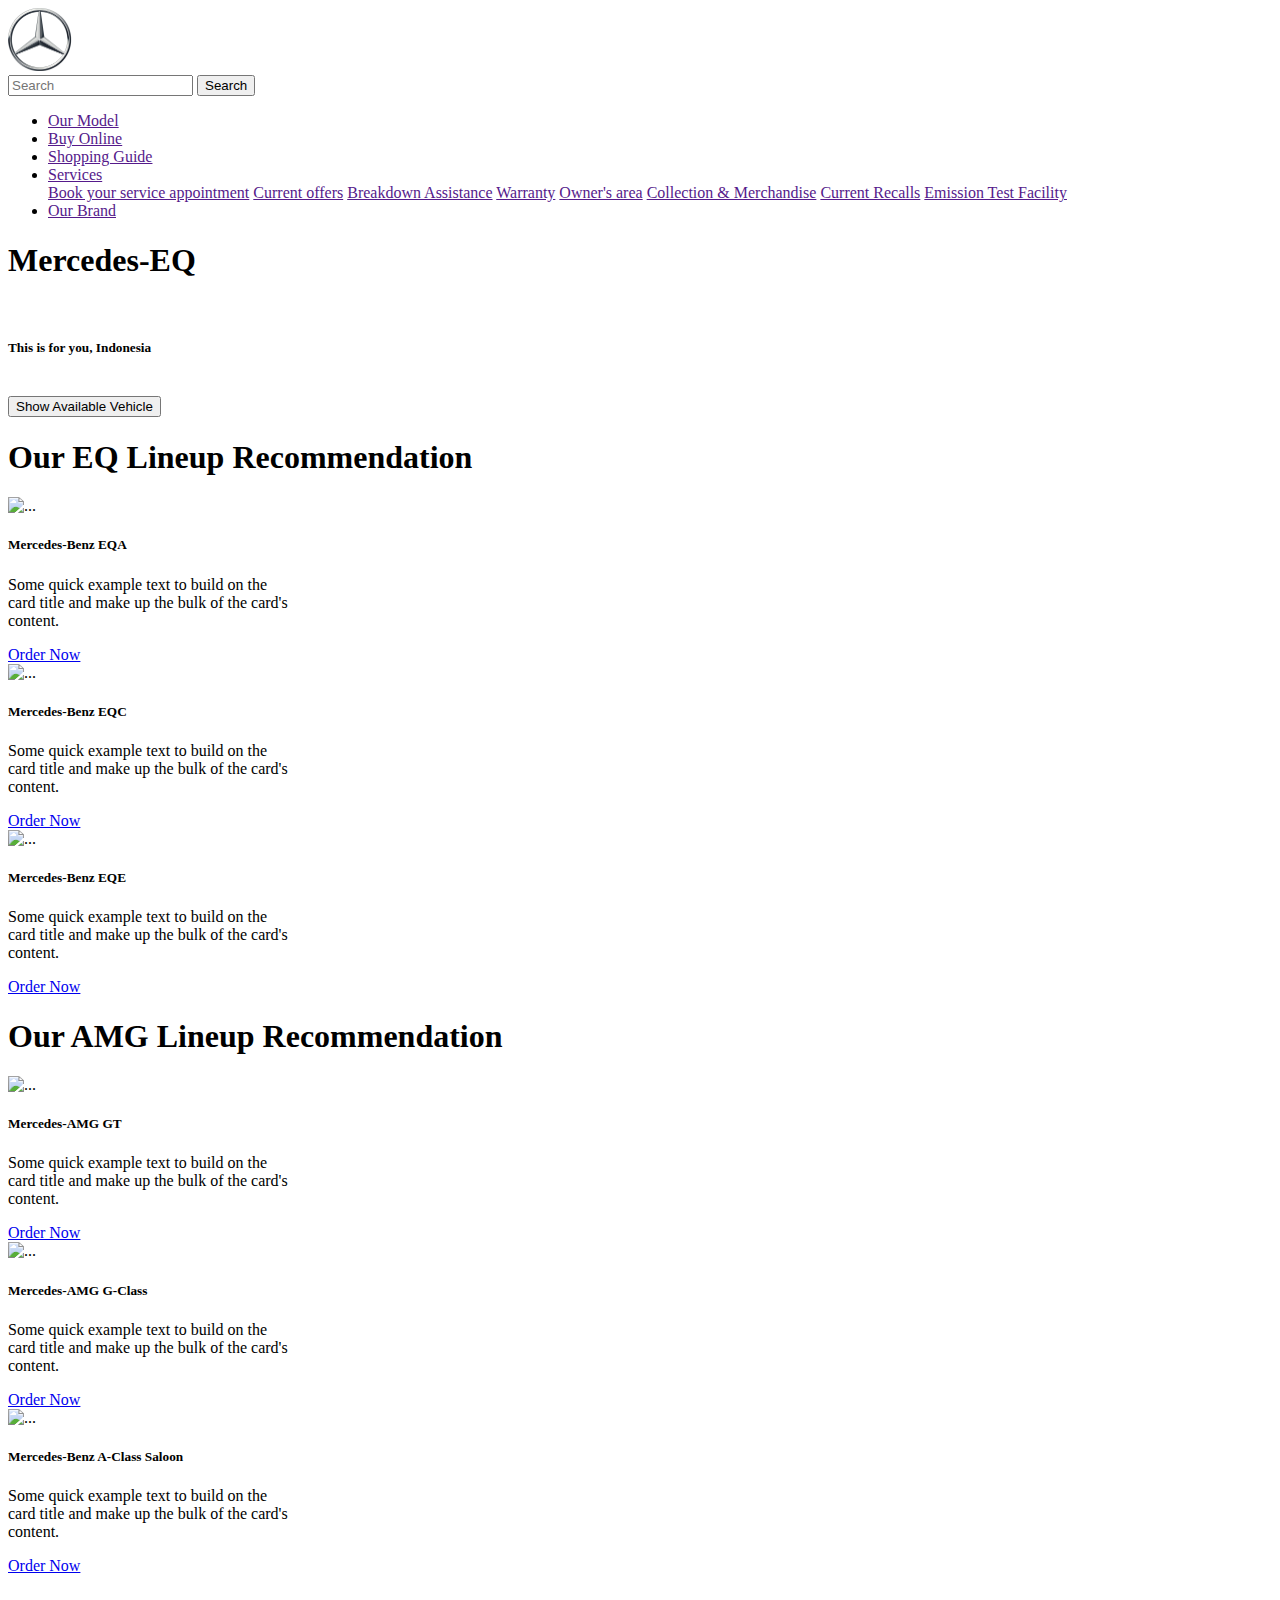
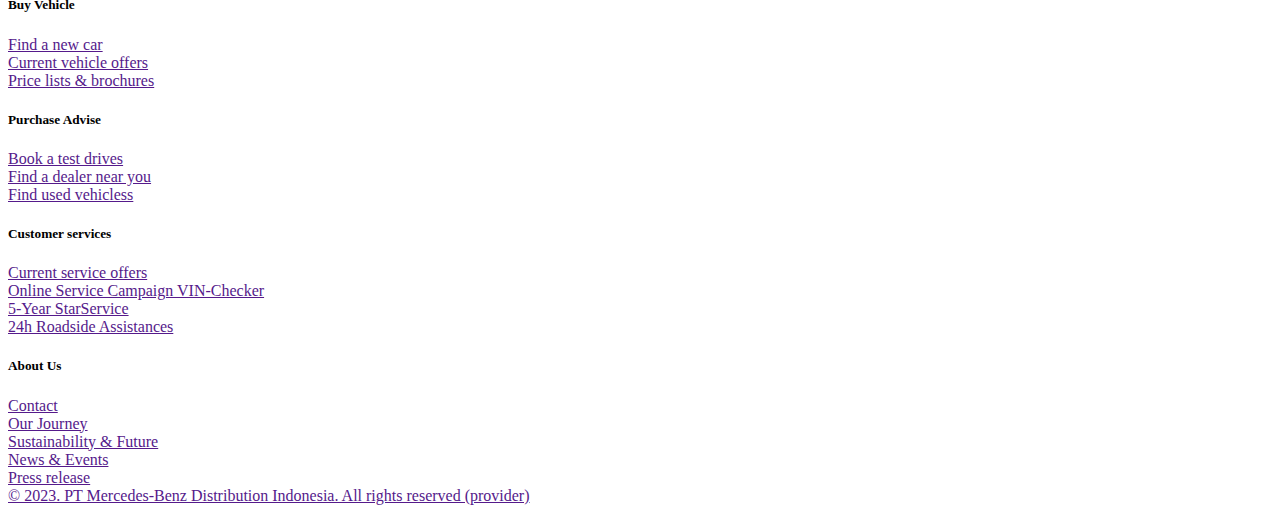
==== index.html @ bccc386b "Rename Index3.html to index.html" ====
<!DOCTYPE html>
<html lang="en">
<head>
    <meta charset="UTF-8">
    <meta http-equiv="X-UA-Compatible" content="IE=edge">
    <meta name="viewport" content="width=\, initial-scale=1.0">
    <script src="https://cdn.jsdelivr.net/npm/bootstrap@5.3.0-alpha3/dist/js/bootstrap.bundle.min.js" integrity="sha384-ENjdO4Dr2bkBIFxQpeoTz1HIcje39Wm4jDKdf19U8gI4ddQ3GYNS7NTKfAdVQSZe" crossorigin="anonymous"></script>
    <link href="https://cdn.jsdelivr.net/npm/bootstrap@5.3.0-alpha3/dist/css/bootstrap.min.css" rel="stylesheet" integrity="sha384-KK94CHFLLe+nY2dmCWGMq91rCGa5gtU4mk92HdvYe+M/SXH301p5ILy+dN9+nJOZ" crossorigin="anonymous">
    <link rel="stylesheet" href="style2.css">
    <title>Document</title>
</head>
<body>
    <header>
        <!-- TOP HEADER -->
        <nav class="navbar navbar-dark" data-bs-theme="dark" id="topHeader">
            <div class="container-fluid">
              <a class="navbar-brand"><img src="pngfind.com-mercedes-logo-png-860381.png" width="250px" alt=""></a>
              <form class="d-flex" role="search">
                    <input class="form-control me-2" type="search" placeholder="Search" aria-label="Search">
                    <button class="btn btn-outline-success btn-outline-light" type="submit">Search</button>
              </form>
            </div>
        </nav>
        <div class="table-group-divider"></div>
        <!-- BOTTOM HEADER -->
        <div id="bottomHeader">
            <div class="container-fluid">
                <nav class="navbar navbar-dark navbar-expand-lg">
                    <ul class="navbar-nav">
                        <li class="nav-item">
                            <a class="nav-link" href="">Our Model</a>
                        </li>
                        <li class="nav-item">
                            <a class="nav-link" href="">Buy Online</a>
                        </li>
                        <li class="nav-item">
                            <a class="nav-link" href="">Shopping Guide</a>
                        </li>
                        <li class="nav-item dropdown">
                            <a class="nav-link dropdown-toggle" data-bs-toggle="dropdown" role="button" 
                            href="">Services</a>
                            <div class="dropdown-menu">
                                <a class="dropdown-item" href="">Book your service appointment</a>
                                <a class="dropdown-item" href="">Current offers</a>
                                <a class="dropdown-item" href="">Breakdown Assistance</a>
                                <a class="dropdown-item" href="">Warranty</a>
                                <a class="dropdown-item" href="">Owner's area</a>
                                <a class="dropdown-item" href="">Collection & Merchandise</a>
                                <a class="dropdown-item" href="">Current Recalls</a>
                                <a class="dropdown-item" href="">Emission Test Facility</a>
                            </div>
                        </li>
                        <li class="nav-item">
                            <a class="nav-link" href="">Our Brand</a>
                        </li>
                    </ul>
                </nav>
            </div>
        </div>
    </header>

    <!-- 1st SECTION -->
    <section class="top-hero-section pt-4 pb-5">
        <div class="container section-one">
            <div class="row">
                <div class="col-md-5">
                    <h1>Mercedes-EQ</h1><br>
                    <h5>This is for you, Indonesia</h5><br>
                    <button type="button" class="btn btn-outline-dark">Show Available Vehicle</button>
                </div>
            </div>
        </div>
    </section>

    <!-- 2nd Section -->
    <section class="pt-3 pb-5">
        <div class="container">
            <h1 class="pt-5">Our EQ Lineup Recommendation</h1>
            <!-- 1st Row EQ -->
            <div class="row pt-4">
                <div class="col-md-4">
                    <div class="card" style="width: 18rem;">
                        <img src="https://upload.wikimedia.org/wikipedia/commons/thumb/d/da/Mercedes-Benz_H243_IMG_4476.jpg/1920px-Mercedes-Benz_H243_IMG_4476.jpg" class="card-img-top" alt="...">
                        <div class="card-body">
                          <h5 class="card-title">Mercedes-Benz EQA</h5>
                          <p class="card-text">Some quick example text to build on the card title and make up the bulk of the card's content.</p>
                          <a href="#" class="btn btn-outline-dark">Order Now</a>
                        </div>
                      </div>
                </div>
                <div class="col-md-4">
                    <div class="card" style="width: 18rem;">
                        <img src="https://upload.wikimedia.org/wikipedia/commons/thumb/4/44/Mercedes-Benz_EQC_400_4MATIC_AMG_Line_%28N_293%29_%E2%80%93_f_02042021.jpg/1920px-Mercedes-Benz_EQC_400_4MATIC_AMG_Line_%28N_293%29_%E2%80%93_f_02042021.jpg" class="card-img-top" alt="...">
                        <div class="card-body">
                          <h5 class="card-title">Mercedes-Benz EQC</h5>
                          <p class="card-text">Some quick example text to build on the card title and make up the bulk of the card's content.</p>
                          <a href="#" class="btn btn-outline-dark">Order Now</a>
                        </div>
                      </div>
                </div>
                <div class="col-md-4">
                    <div class="card" style="width: 18rem;">
                        <img src="https://upload.wikimedia.org/wikipedia/commons/thumb/6/60/Mercedes-Benz_V295_IAA_2021_1X7A0114.jpg/1920px-Mercedes-Benz_V295_IAA_2021_1X7A0114.jpg" class="card-img-top" alt="...">
                        <div class="card-body">
                          <h5 class="card-title">Mercedes-Benz EQE</h5>
                          <p class="card-text">Some quick example text to build on the card title and make up the bulk of the card's content.</p>
                          <a href="#" class="btn btn-outline-dark">Order Now</a>
                        </div>
                      </div>
                </div>
            </div>
            <!-- 2nd ROW EQ -->
            <h1 class="pt-5">Our AMG Lineup Recommendation</h1>
            <div class="row pt-4">
                <div class="col-md-4">
                    <div class="card" style="width: 18rem;">    
                        <img src="https://upload.wikimedia.org/wikipedia/commons/thumb/d/d5/Mercedes-AMG_C190_GT_R_IMG_3421.jpg/1280px-Mercedes-AMG_C190_GT_R_IMG_3421.jpg" class="card-img-top" alt="...">
                        <div class="card-body">
                          <h5 class="card-title">Mercedes-AMG GT</h5>
                          <p class="card-text">Some quick example text to build on the card title and make up the bulk of the card's content.</p>
                          <a href="#" class="btn btn-outline-dark">Order Now</a>
                        </div>
                      </div>
                </div>
                <div class="col-md-4">
                    <div class="card" style="width: 18rem;">
                        <img src="https://upload.wikimedia.org/wikipedia/commons/thumb/8/81/Mercedes-Benz_G_63_AMG_%2851921550544%29.jpg/1280px-Mercedes-Benz_G_63_AMG_%2851921550544%29.jpg" class="card-img-top" alt="...">
                        <div class="card-body">
                          <h5 class="card-title">Mercedes-AMG G-Class</h5>
                          <p class="card-text">Some quick example text to build on the card title and make up the bulk of the card's content.</p>
                          <a href="#" class="btn btn-outline-dark">Order Now</a>
                        </div>
                      </div>
                </div>
                <div class="col-md-4">
                    <div class="card" style="width: 18rem;">
                        <img src="https://assets-eu-01.kc-usercontent.com/3b3d460e-c5ae-0195-6b86-3ac7fb9d52db/81c84868-da2d-4a7c-a4c4-b842f1537901/Mercedes%20A-Class%20Saloon%20%283%29.jpg" class="card-img-top" alt="...">
                        <div class="card-body">
                          <h5 class="card-title">Mercedes-Benz A-Class Saloon</h5>
                          <p class="card-text">Some quick example text to build on the card title and make up the bulk of the card's content.</p>
                          <a href="#" class="btn btn-outline-dark">Order Now</a>
                        </div>
                      </div>
                </div>
            </div>
            </div>
        </div>
    </section>

        <!-- TOP FOOTER -->
    <footer class="full-footer">
        <div class="container top-footer">
            <div class="row align-content-center">
                <div class="p-2 col-md-3">
                    <h5>Buy Vehicle</h5>
                    <a href="">Find a new car</a><br>
                    <a href="">Current vehicle offers</a><br>
                    <a href="">Price lists & brochures</a>
                </div>
                <div class="p-2 col-md-3">
                    <h5>Purchase Advise</h5>
                    <a href="">Book a test drives</a><br>
                    <a href="">Find a dealer near you</a><br>
                    <a href="">Find used vehicless</a>
                </div>
                <div class="p-2 col-md-3">
                    <h5>Customer services</h5>
                    <a href="">Current service offers</a><br>
                    <a href="">Online Service Campaign VIN-Checker</a><br>
                    <a href="">5-Year StarService</a><br>
                    <a href="">24h Roadside Assistances</a>
                </div>
                <div class="p-2 col-md-3">
                    <h5>About Us</h5>
                    <a href="">Contact</a><br>
                    <a href="">Our Journey</a><br>
                    <a href="">Sustainability & Future</a><br>
                    <a href="">News & Events</a><br>
                    <a href="">Press release</a>
                </div>
            </div>
        </div>
        <div class="table-group-divider"></div>
        <!-- BOTTOM FOOTER -->
        <div class="container-fluid bottom-footer">
            <div class="row">
                <div class="col-12 text-center">
                    <a href="">© 2023. PT Mercedes-Benz Distribution Indonesia. All rights reserved (provider)</a>
                </div>
            </div>
        </div>
    </footer>
</body>
</html>
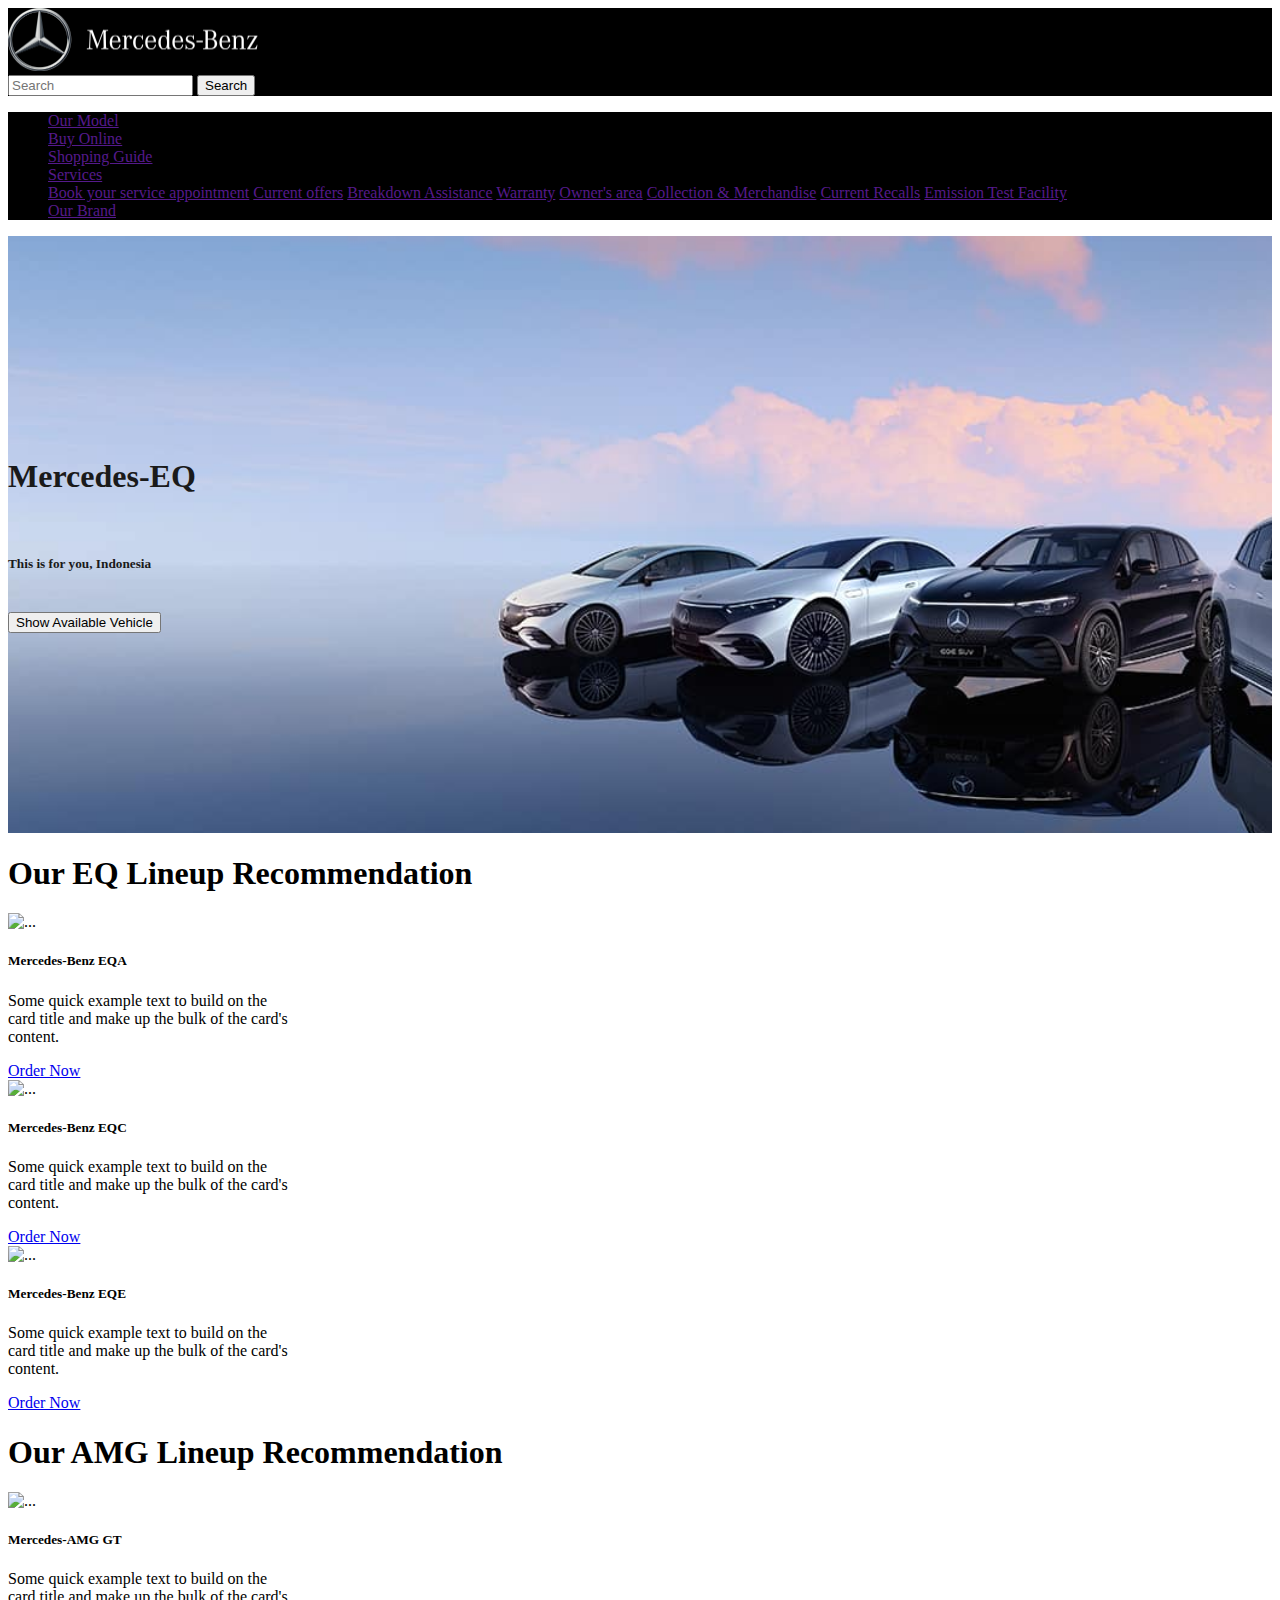
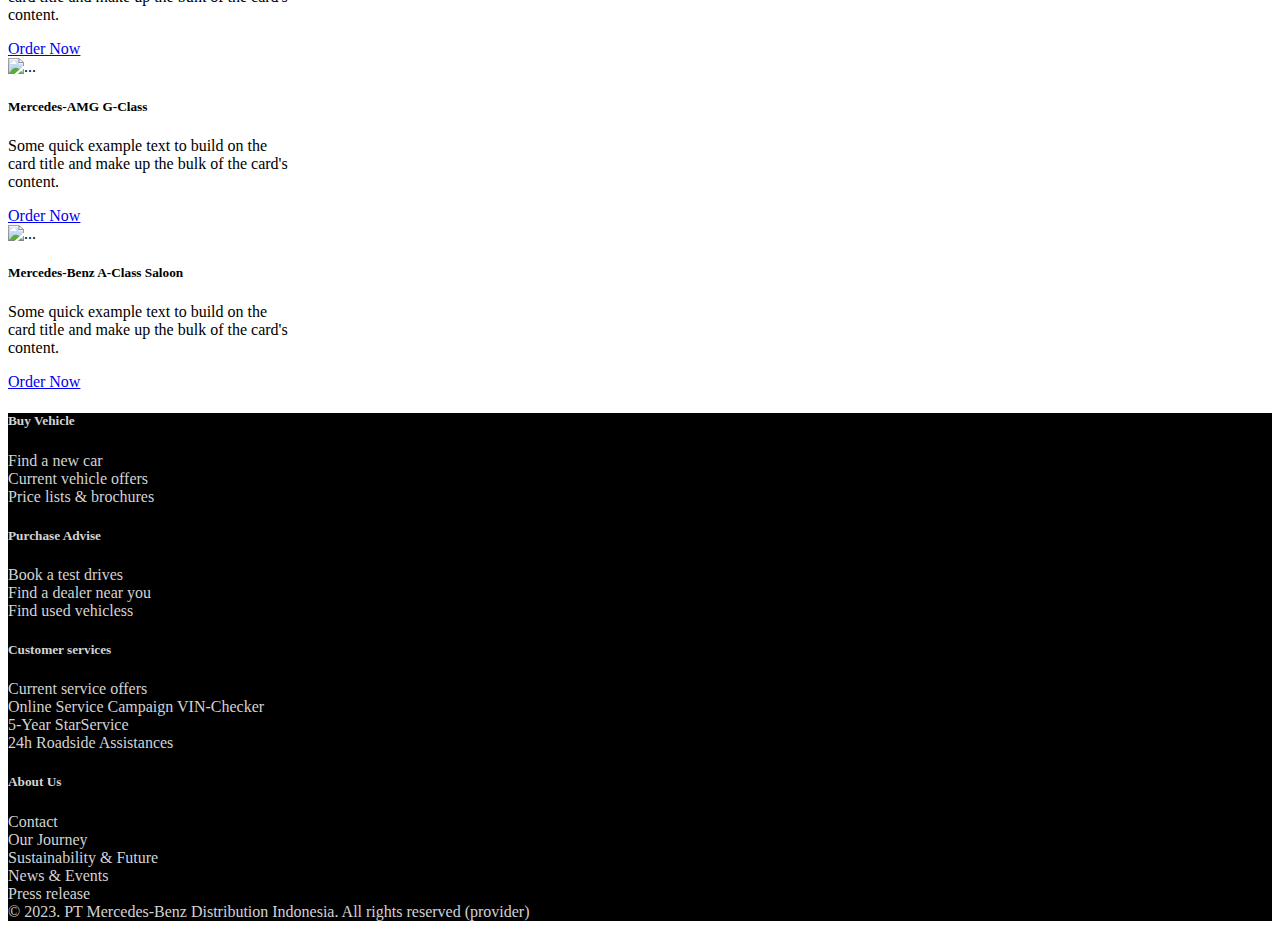
==== commit cb6888bc: "Update index.html" ====
--- a/index.html
+++ b/index.html
@@ -6,7 +6,7 @@
     <meta name="viewport" content="width=\, initial-scale=1.0">
     <script src="https://cdn.jsdelivr.net/npm/bootstrap@5.3.0-alpha3/dist/js/bootstrap.bundle.min.js" integrity="sha384-ENjdO4Dr2bkBIFxQpeoTz1HIcje39Wm4jDKdf19U8gI4ddQ3GYNS7NTKfAdVQSZe" crossorigin="anonymous"></script>
     <link href="https://cdn.jsdelivr.net/npm/bootstrap@5.3.0-alpha3/dist/css/bootstrap.min.css" rel="stylesheet" integrity="sha384-KK94CHFLLe+nY2dmCWGMq91rCGa5gtU4mk92HdvYe+M/SXH301p5ILy+dN9+nJOZ" crossorigin="anonymous">
-    <link rel="stylesheet" href="style2.css">
+    <link rel="stylesheet" href="style.css">
     <title>Document</title>
 </head>
 <body>
--- a/style.css
+++ b/style.css
@@ -0,0 +1,59 @@
+
+/* HEADER */
+#topHeader{
+    background-color: #000000;
+}
+
+#bottomHeader{
+    background-color: #000000;
+}
+
+/* CONTENT */
+.top-hero-section{
+    height: 700;
+    color: #1a1a1a;
+    background-image: url('Mercedes-EQ-Line-Up_Homepage_D.jpg');
+    background-repeat: no-repeat;
+    background-attachment: fixed;
+    background-size: cover;
+}
+
+.section-one{
+    padding-top: 200px;
+    padding-bottom: 200px;
+}
+
+/* FOOTER */
+
+.full-footer{
+    background-color: #000000;
+    position: relative;
+    bottom: 0;
+    width: 100%;
+}
+
+.top-footer h5{
+    color: #d3d3d3;
+}
+
+.top-footer a{
+    color: #d3d3d3;
+    text-decoration: none;
+}
+
+.top-footer a:hover{
+    text-decoration: underline;
+}
+
+.bottom-footer{ 
+    background-color: #000000;
+}
+
+.bottom-footer a{
+    color: #d3d3d3;
+    text-decoration: none;
+}
+
+.bottom-footer a:hover{
+    text-decoration: underline;
+}
